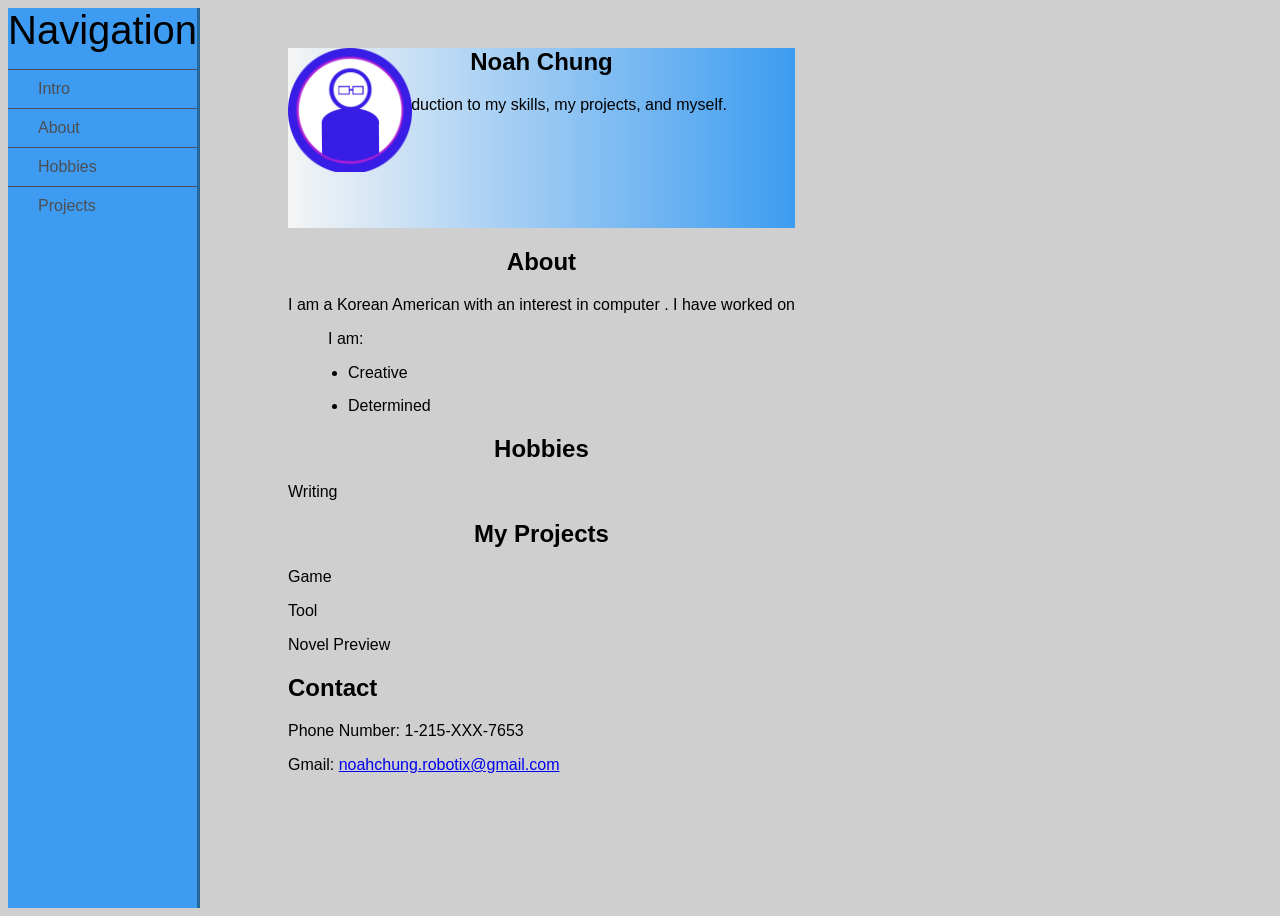
==== index.html @ 75b9e8c5 "Update index.html" ====
<!DOCTYPE html>
<html lang="en">
<head>
  <meta char="UTF-8">
  <link rel="stylesheet" href="index.CSS">
  <title>NCRobotix's Portfolio</title>
</head>
<body>
  <nav id="navbar">
    <header class="nav-header">Navigation</header>
    <ul>
      <li><a class="nav-link" href="#intro">Intro</a></li>
      <li><a class="nav-link" href="#profile">About</a></li>
      <li><a class="nav-link" href="#hobbies">Hobbies</a></li>
      <li><a class="nav-link" href="#projects">Projects</a></li>
    </ul>
  </nav>
  <main id="main-doc">
    <div id="top-of-page"></div>
    <section id="intro">
      <img src="Profile.png" id="profile-image" width="124" height="124">
      <h1 class="header">Noah Chung</h1>
      <p class="header">An introduction to my skills, my projects, and myself.</p>
    </section>
    <div></div>
    <section id="profile">
      <h1 class="header">About</h1>
      <p>I am a Korean American with an interest in computer . I have worked on</p>
      <ul>
        <p>I am:</p>
        <li>Creative</li>
        <li>Determined</li>
      </ul>
    </section>
    <div></div>
    <section id="hobbies">
      <h1 class="header">Hobbies</h1>
      <p>Writing</p>
    </section>
    <div></div>
    <section id="projects">
      <h1 class="header">My Projects</h1>
      <p id="app1">Game</p>
      <p id="">Tool</p>
      <p id="short-story">Novel Preview</p>
    </section>
    <section id="contact">
      <h1>Contact</h1>
      <p>Phone Number: 1-215-XXX-7653</p>
      <p>Gmail: <a href="mailto:noahchung.robotix@gmail.com">noahchung.robotix@gmail.com</a></p>
      <p></p>
    </section>
  </main>
</body>
</html>
---- index.CSS ----
body {
  height: 100vh;
  font-family: Arial, sans-serif;
  background-color: #CFCFCF;
}

#intro {
  align-items: center;
  background: linear-gradient(90deg, rgb(245, 245, 245), rgb(61, 156, 241));
}

#top-of-page{
  height: 300px;
  position: fixed;
  background: linear-gradient(90deg, rgb(245, 245, 245), rgb(61, 156, 241));
}

#navbar {
  position: fixed;
  min-height: 400px;
  min-width 100px:
  top: 0px;
  height: 100%;
  background-color: rgb(61, 156, 241);
  border-right: solid;
  border-color: rgba(0, 22, 22, 0.4);
}

#navbar ul {
  height: 100%;
  padding: 0;
  overflow-y: auto;
  overflow-x: hidden;
}

nav header{
  font-size: 40px;
}

#navbar li {
  color: #4d4e53;
  border-top: 1px solid;
  list-style: none;
  position: relative;
  width: 100%;
}

#navbar a {
  display: block;
  padding: 10px 30px;
  color: #4d4e53;
  text-decoration: none;
  cursor: pointer;
}

#main-doc{
  position: absolute;
  margin-left: 260px;
  padding: 20px;
  margin-bottom: 110px;
}

section li {
  margin: 15px 0px 0px 20px;
}

.header p{
  text-weight: 100%;
}

#intro {
  background-color: rgb(0, 0, 0);
  height: 20vh;
}

#intro img {
  display: block;
  position: fixed;
  margin: auto;
}

section #profile{
  height: 20vh;
}

section #hobbies{
  height: 300%;
}

section #contact{
  background: rgb(15, 15, 15);
  
}

.header{
  text-align: center;
}

.header h1{
  font-size: 720px;
  font-weight: bold;
  color: linear-gradient(90deg, rgb(245, 245, 245), rgb(61, 156, 241);
}

@media (prefers-reduced-motion: no-preference) {
  * {
    scroll-behavior: smooth;
  }
}
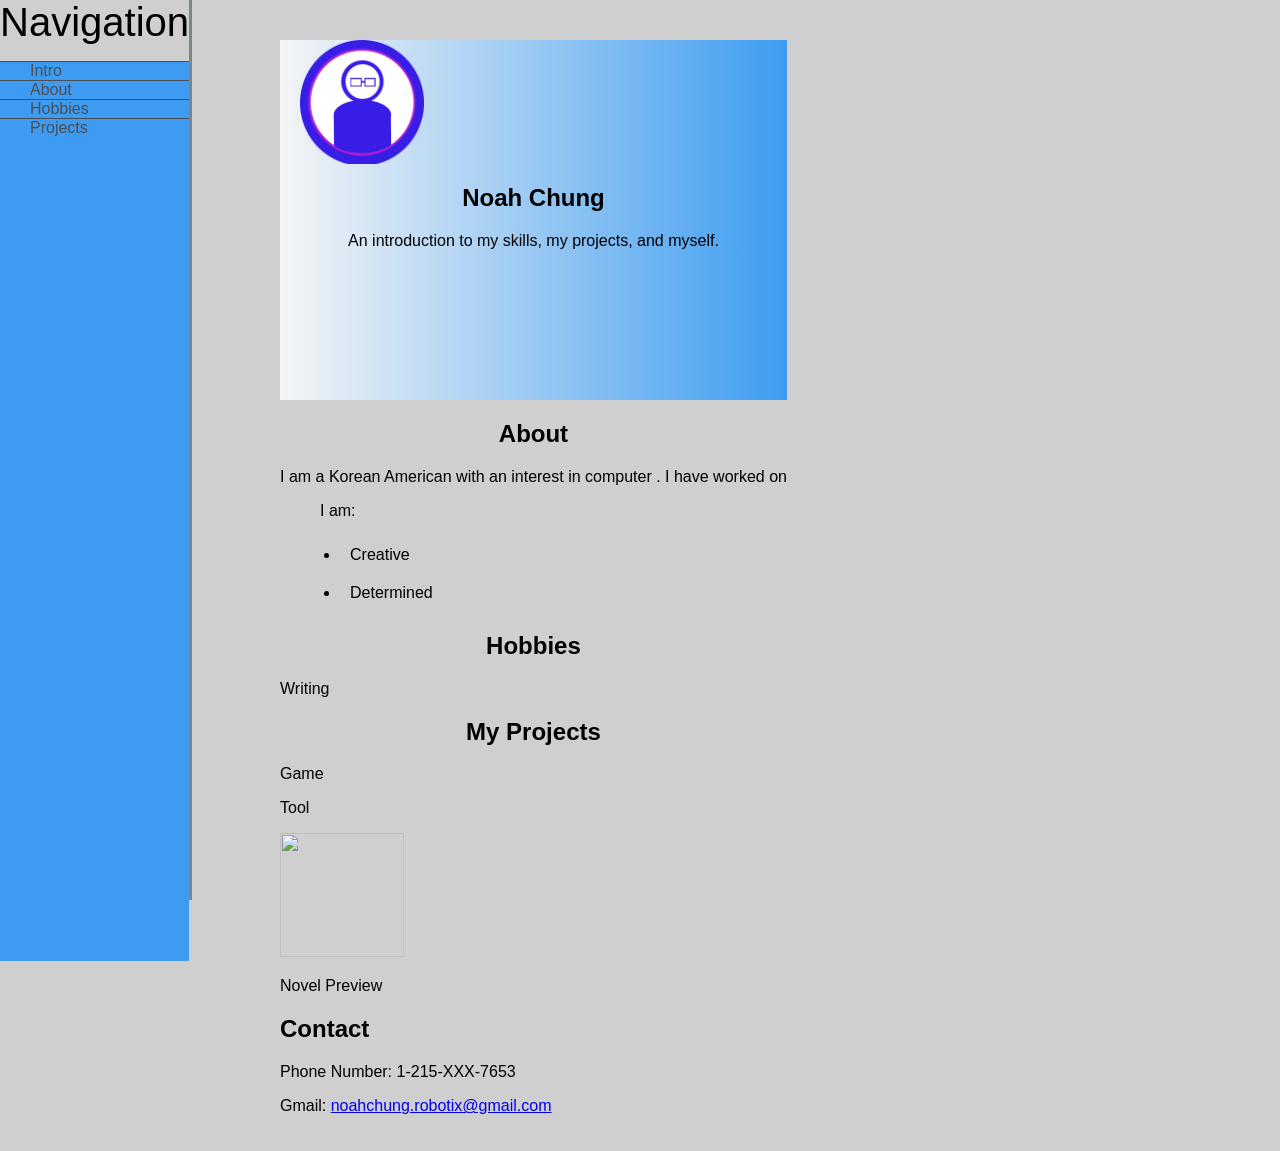
==== commit f8a57e69: "Update index.html" ====
--- a/index.html
+++ b/index.html
@@ -19,6 +19,7 @@
     <div id="top-of-page"></div>
     <section id="intro">
       <img src="Profile.png" id="profile-image" width="124" height="124">
+      <div></div>
       <h1 class="header">Noah Chung</h1>
       <p class="header">An introduction to my skills, my projects, and myself.</p>
     </section>
@@ -42,6 +43,7 @@
       <h1 class="header">My Projects</h1>
       <p id="app1">Game</p>
       <p id="">Tool</p>
+      <a class="project-link" href=""></a><img src="" id="project-image" width="124" height="124"></a>
       <p id="short-story">Novel Preview</p>
     </section>
     <section id="contact">
--- a/index.CSS
+++ b/index.CSS
@@ -2,6 +2,8 @@
   height: 100vh;
   font-family: Arial, sans-serif;
   background-color: #CFCFCF;
+  margin: 0;
+  padding 0;
 }
 
 #intro {
@@ -17,18 +19,19 @@
 
 #navbar {
   position: fixed;
-  min-height: 400px;
-  min-width 100px:
-  top: 0px;
+  display: block;
   height: 100%;
+  min-width 150px:
   background-color: rgb(61, 156, 241);
   border-right: solid;
   border-color: rgba(0, 22, 22, 0.4);
 }
 
 #navbar ul {
+  display: block;
   height: 100%;
   padding: 0;
+  background-color: rgb(61, 156, 241);
   overflow-y: auto;
   overflow-x: hidden;
 }
@@ -45,8 +48,13 @@
   width: 100%;
 }
 
+#navbar li a:hover {
+  display: block;
+  background-color: rgb(61, 136, 251);
+  color: #FFFFFF;
+}
+
 #navbar a {
-  display: block;
   padding: 10px 30px;
   color: #4d4e53;
   text-decoration: none;
@@ -61,7 +69,8 @@
 }
 
 section li {
-  margin: 15px 0px 0px 20px;
+  padding: 10px;
+  margin: 0px 0px 0px 20px;
 }
 
 .header p{
@@ -70,17 +79,19 @@
 
 #intro {
   background-color: rgb(0, 0, 0);
-  height: 20vh;
+  height: 40vh;
+  max-width: 100%;
 }
 
 #intro img {
-  display: block;
-  position: fixed;
-  margin: auto;
+  display: flex;
+  flex-wrap: wrap;
+  align-items: center;
+  margin: 20px;
 }
 
 section #profile{
-  height: 20vh;
+  
 }
 
 section #hobbies{
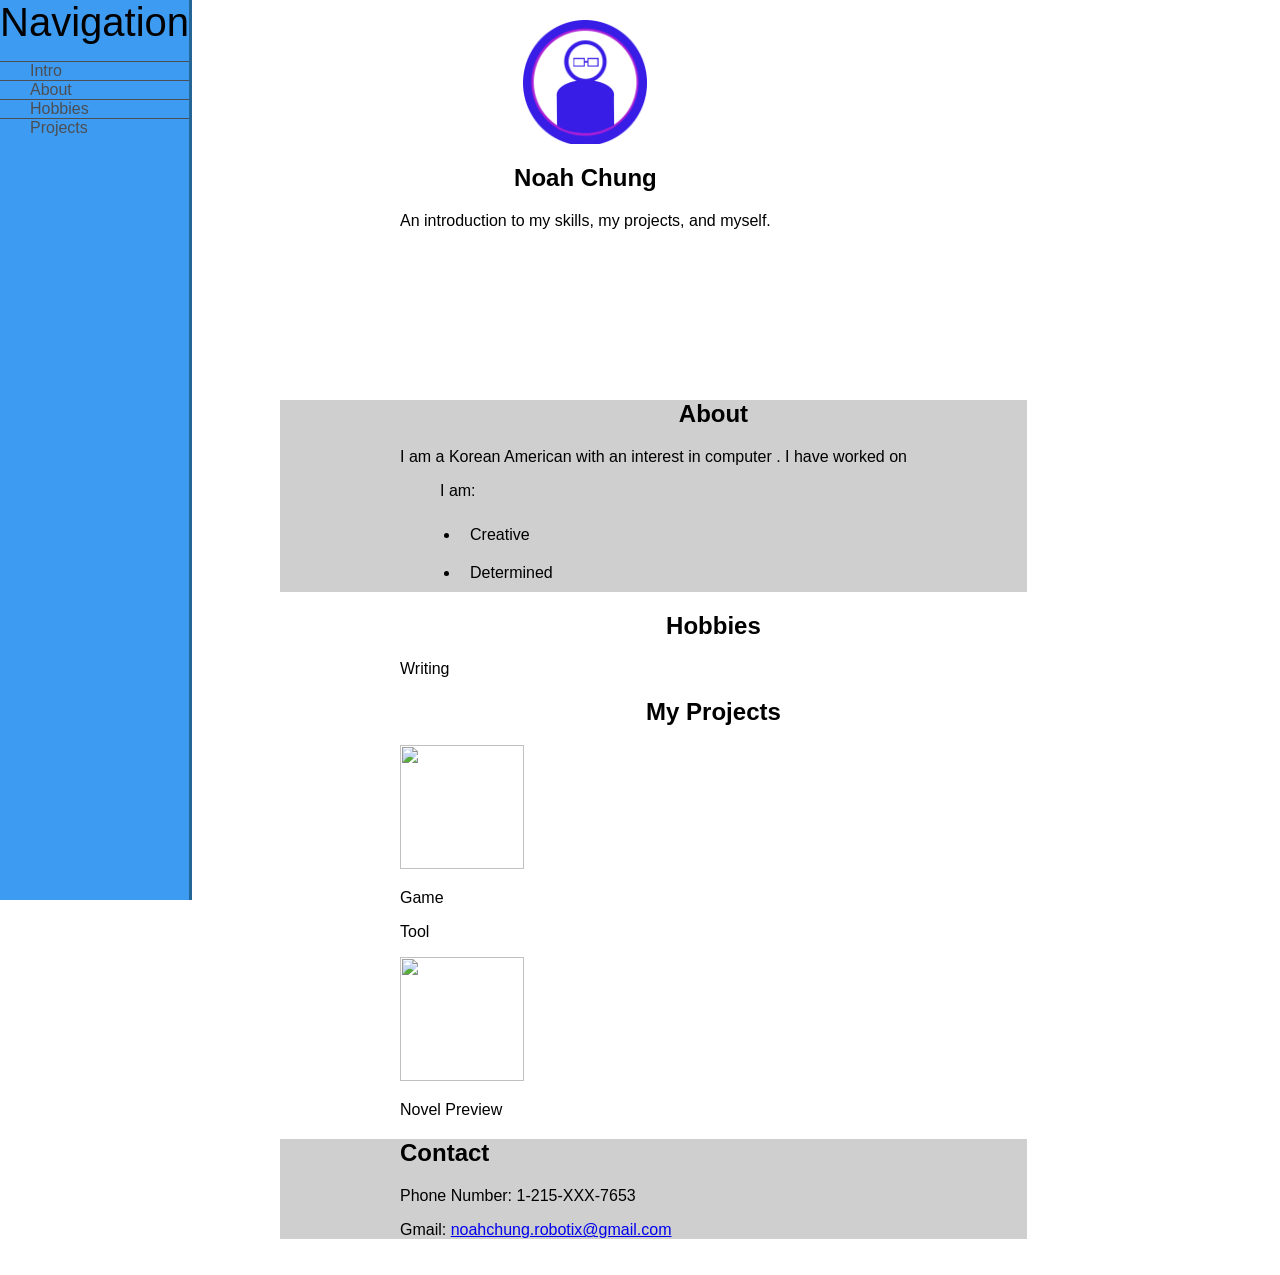
==== commit 91ec0b9d: "Update index.html" ====
--- a/index.html
+++ b/index.html
@@ -41,6 +41,7 @@
     <div></div>
     <section id="projects">
       <h1 class="header">My Projects</h1>
+      <a class="project-link" href="https://ncrobotix.github.io/FlashRunner/"><img src="" id="project-image" width="124" height="124"></a>
       <p id="app1">Game</p>
       <p id="">Tool</p>
       <a class="project-link" href=""></a><img src="" id="project-image" width="124" height="124"></a>
--- a/index.CSS
+++ b/index.CSS
@@ -1,20 +1,15 @@
 body {
-  height: 100vh;
+  height: 100%;
+  width: 100%;
   font-family: Arial, sans-serif;
-  background-color: #CFCFCF;
+  background-color: #FFFFFF;
   margin: 0;
-  padding 0;
-}
-
-#intro {
-  align-items: center;
-  background: linear-gradient(90deg, rgb(245, 245, 245), rgb(61, 156, 241));
+  padding: 0;
 }
 
 #top-of-page{
   height: 300px;
   position: fixed;
-  background: linear-gradient(90deg, rgb(245, 245, 245), rgb(61, 156, 241));
 }
 
 #navbar {
@@ -23,13 +18,13 @@
   height: 100%;
   min-width 150px:
   background-color: rgb(61, 156, 241);
+  background: rgb(61, 156, 241);
   border-right: solid;
   border-color: rgba(0, 22, 22, 0.4);
 }
 
 #navbar ul {
   display: block;
-  height: 100%;
   padding: 0;
   background-color: rgb(61, 156, 241);
   overflow-y: auto;
@@ -68,6 +63,13 @@
   margin-bottom: 110px;
 }
 
+section{
+  display: block;
+  height: 100%;
+  width: 100%;
+  padding-left: 120px;
+}
+
 section li {
   padding: 10px;
   margin: 0px 0px 0px 20px;
@@ -78,29 +80,29 @@
 }
 
 #intro {
-  background-color: rgb(0, 0, 0);
+  background-color: #FFFFFF;
   height: 40vh;
+  margin: 0;
   max-width: 100%;
+  width: fit-content;
 }
 
 #intro img {
-  display: flex;
-  flex-wrap: wrap;
+  display: block;
   align-items: center;
-  margin: 20px;
+  margin: auto;
 }
 
-section #profile{
-  
+#profile{
+  background-color: #CFCFCF;
 }
 
-section #hobbies{
+#hobbies{
   height: 300%;
 }
 
-section #contact{
-  background: rgb(15, 15, 15);
-  
+#contact{
+  background-color: #CFCFCF;
 }
 
 .header{
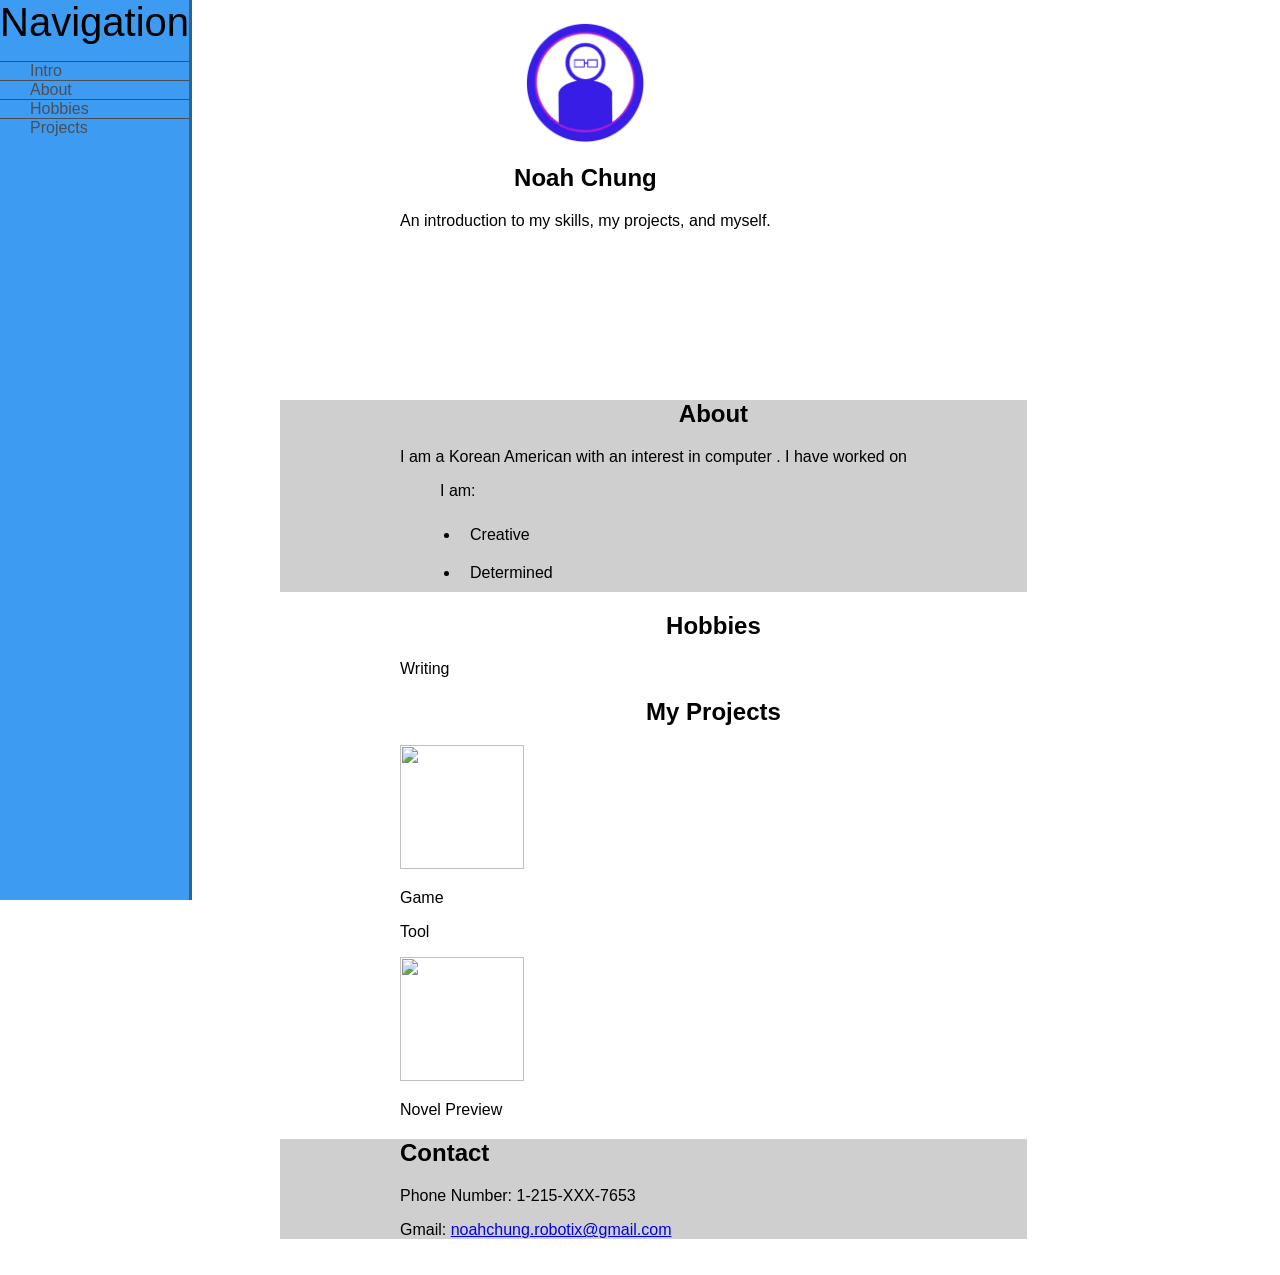
==== commit f5868512: "Update index.html" ====
--- a/index.html
+++ b/index.html
@@ -44,7 +44,7 @@
       <a class="project-link" href="https://ncrobotix.github.io/FlashRunner/"><img src="" id="project-image" width="124" height="124"></a>
       <p id="app1">Game</p>
       <p id="">Tool</p>
-      <a class="project-link" href=""></a><img src="" id="project-image" width="124" height="124"></a>
+      <a class="project-link" href=""></a><img src="PurpleNovel.png" id="project-image" width="124" height="124"></a>
       <p id="short-story">Novel Preview</p>
     </section>
     <section id="contact">
--- a/index.CSS
+++ b/index.CSS
@@ -5,6 +5,12 @@
   background-color: #FFFFFF;
   margin: 0;
   padding: 0;
+}
+
+@media (prefers-reduced-motion: no-preference) {
+  * {
+    scroll-behavior: smooth;
+  }
 }
 
 #top-of-page{
@@ -114,9 +120,3 @@
   font-weight: bold;
   color: linear-gradient(90deg, rgb(245, 245, 245), rgb(61, 156, 241);
 }
-
-@media (prefers-reduced-motion: no-preference) {
-  * {
-    scroll-behavior: smooth;
-  }
-}
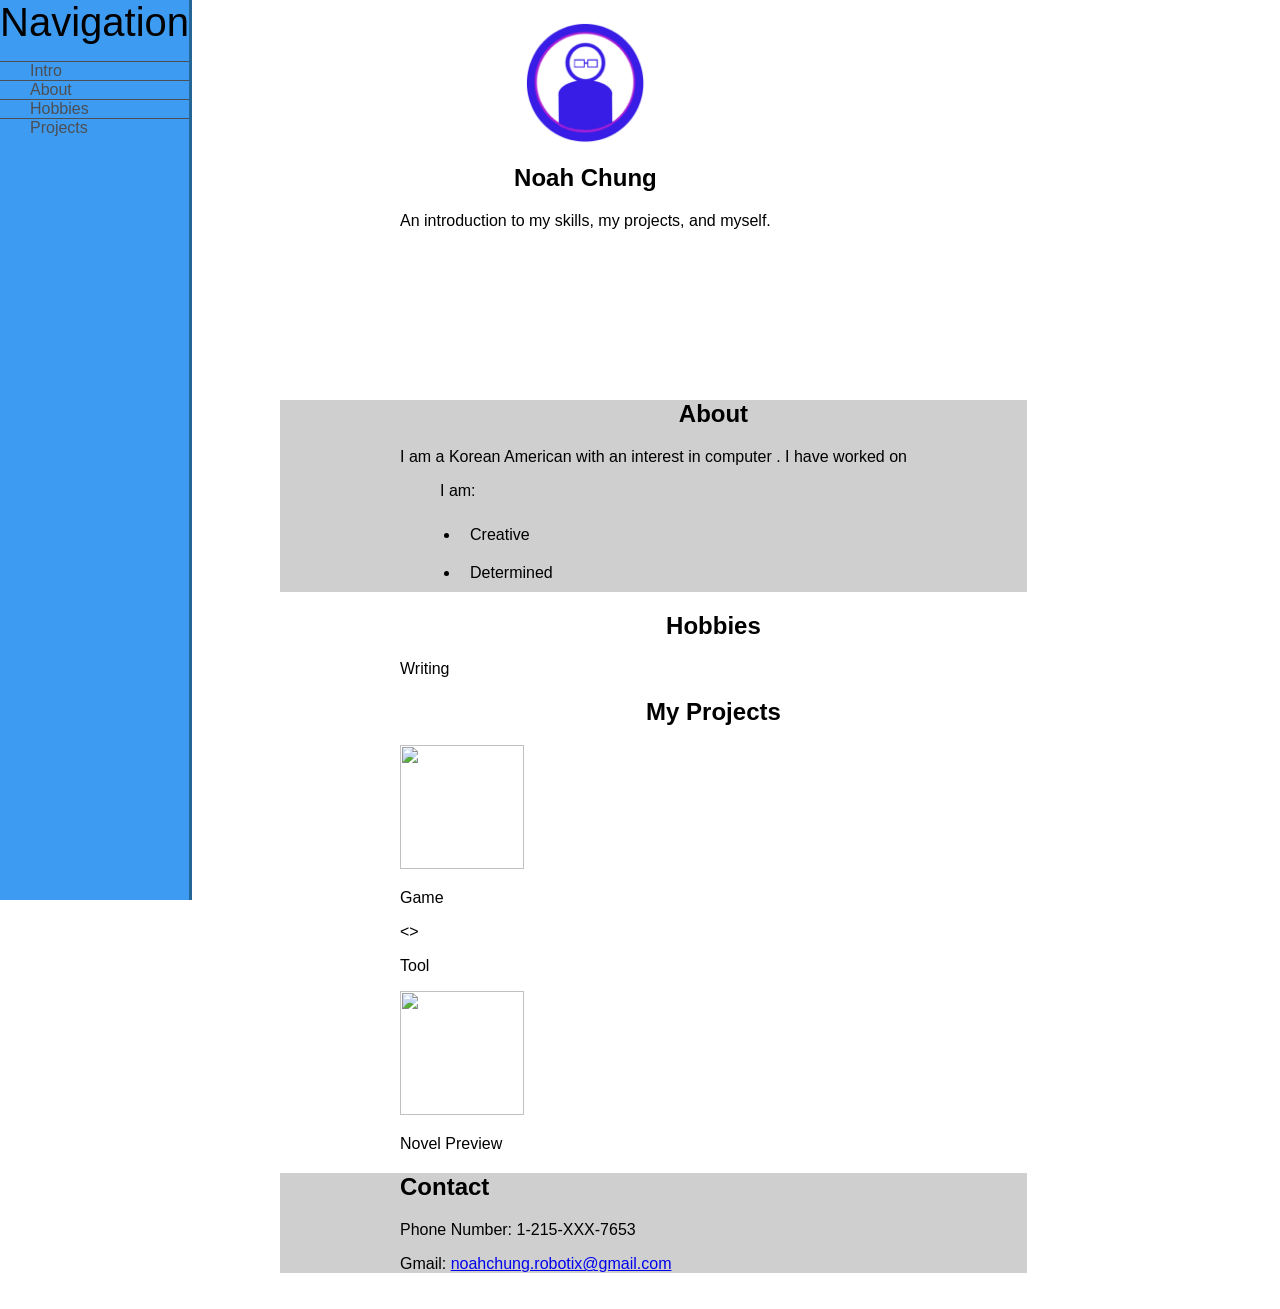
==== commit bddbdebf: "Update index.html" ====
--- a/index.html
+++ b/index.html
@@ -41,8 +41,9 @@
     <div></div>
     <section id="projects">
       <h1 class="header">My Projects</h1>
-      <a class="project-link" href="https://ncrobotix.github.io/FlashRunner/"><img src="" id="project-image" width="124" height="124"></a>
+      <a class="project-link" href="https://ncrobotix.github.io/FlashRunner/"><img src="FRIcon.png" id="project-image" width="124" height="124"></a>
       <p id="app1">Game</p>
+      <>
       <p id="">Tool</p>
       <a class="project-link" href=""></a><img src="PurpleNovel.png" id="project-image" width="124" height="124"></a>
       <p id="short-story">Novel Preview</p>
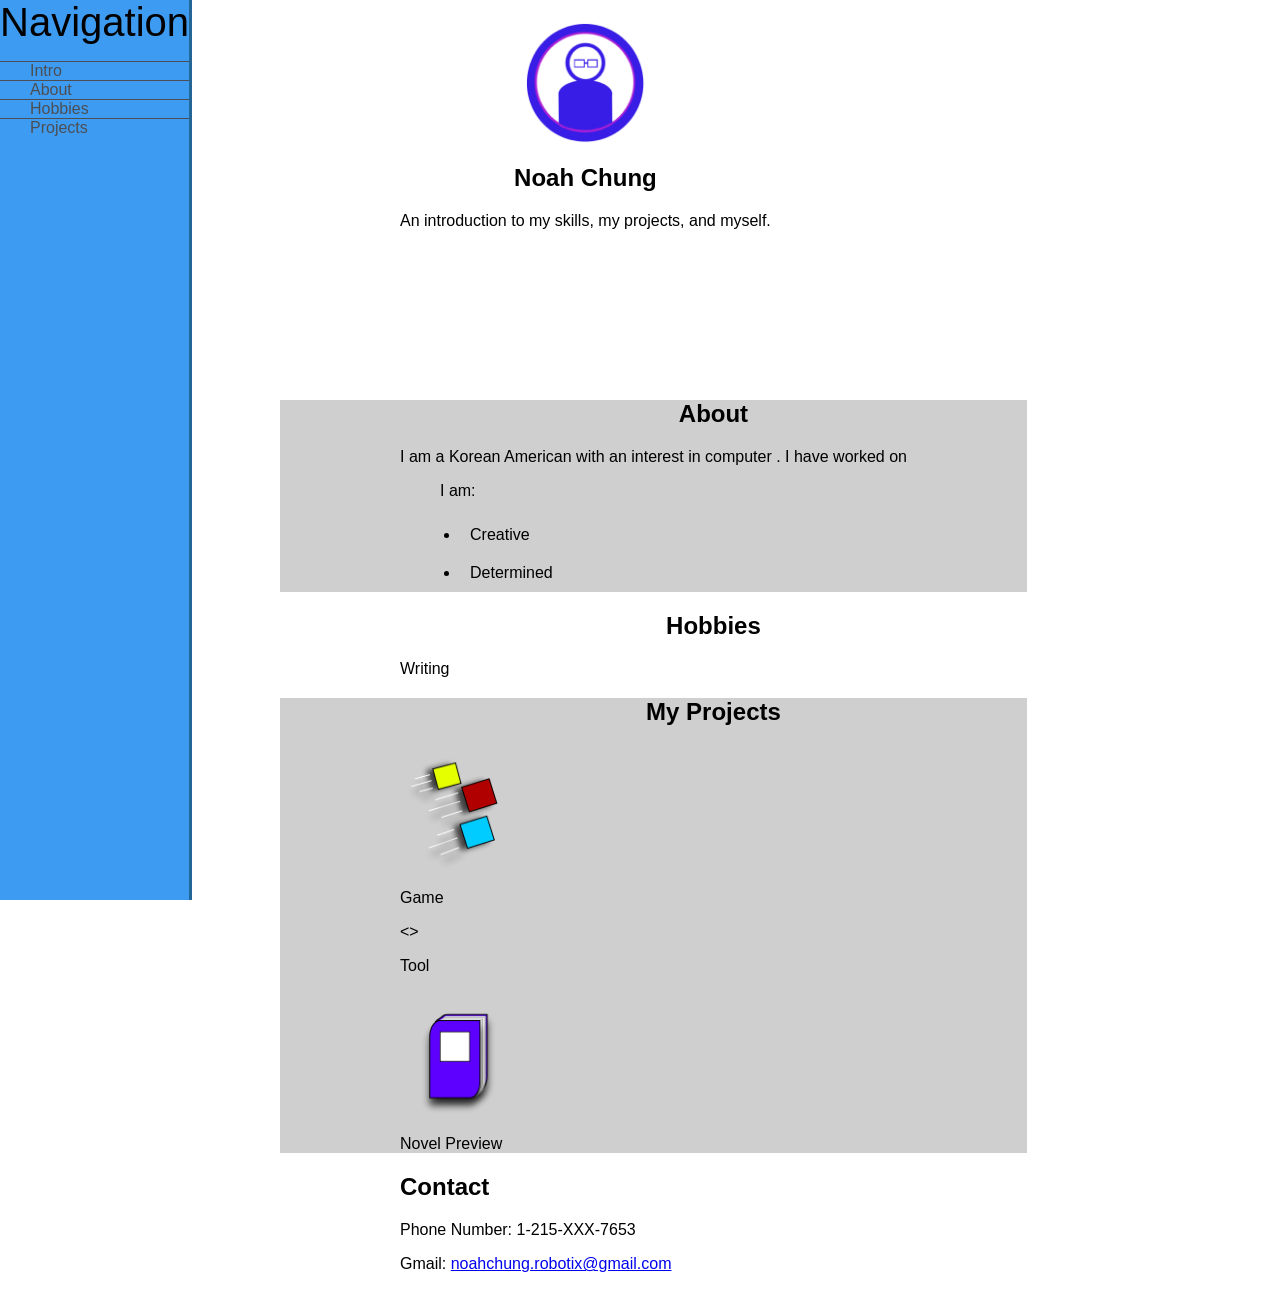
==== commit f68d506c: "Update index.html" ====
--- a/index.html
+++ b/index.html
@@ -18,7 +18,7 @@
   <main id="main-doc">
     <div id="top-of-page"></div>
     <section id="intro">
-      <img src="Profile.png" id="profile-image" width="124" height="124">
+      <img src="Media/Profile.png" id="profile-image" width="124" height="124">
       <div></div>
       <h1 class="header">Noah Chung</h1>
       <p class="header">An introduction to my skills, my projects, and myself.</p>
@@ -41,11 +41,11 @@
     <div></div>
     <section id="projects">
       <h1 class="header">My Projects</h1>
-      <a class="project-link" href="https://ncrobotix.github.io/FlashRunner/"><img src="FRIcon.png" id="project-image" width="124" height="124"></a>
+      <a class="project-link" href="https://ncrobotix.github.io/FlashRunner/"><img src="Media/FRIcon.png" id="project-image" width="124" height="124"></a>
       <p id="app1">Game</p>
       <>
       <p id="">Tool</p>
-      <a class="project-link" href=""></a><img src="PurpleNovel.png" id="project-image" width="124" height="124"></a>
+      <a class="project-link" href=""></a><img src="Media/PurpleNovel.png" id="project-image" width="124" height="124"></a>
       <p id="short-story">Novel Preview</p>
     </section>
     <section id="contact">
--- a/index.CSS
+++ b/index.CSS
@@ -107,8 +107,13 @@
   height: 300%;
 }
 
+#projects{
+  background-color: #CFCFCF;
+}
+
 #contact{
-  background-color: #CFCFCF;
+  height: fit-content;
+  background-color: linear-gradient(180degs, rgb(61, 156, 241), rgb(61, 136, 255));
 }
 
 .header{
